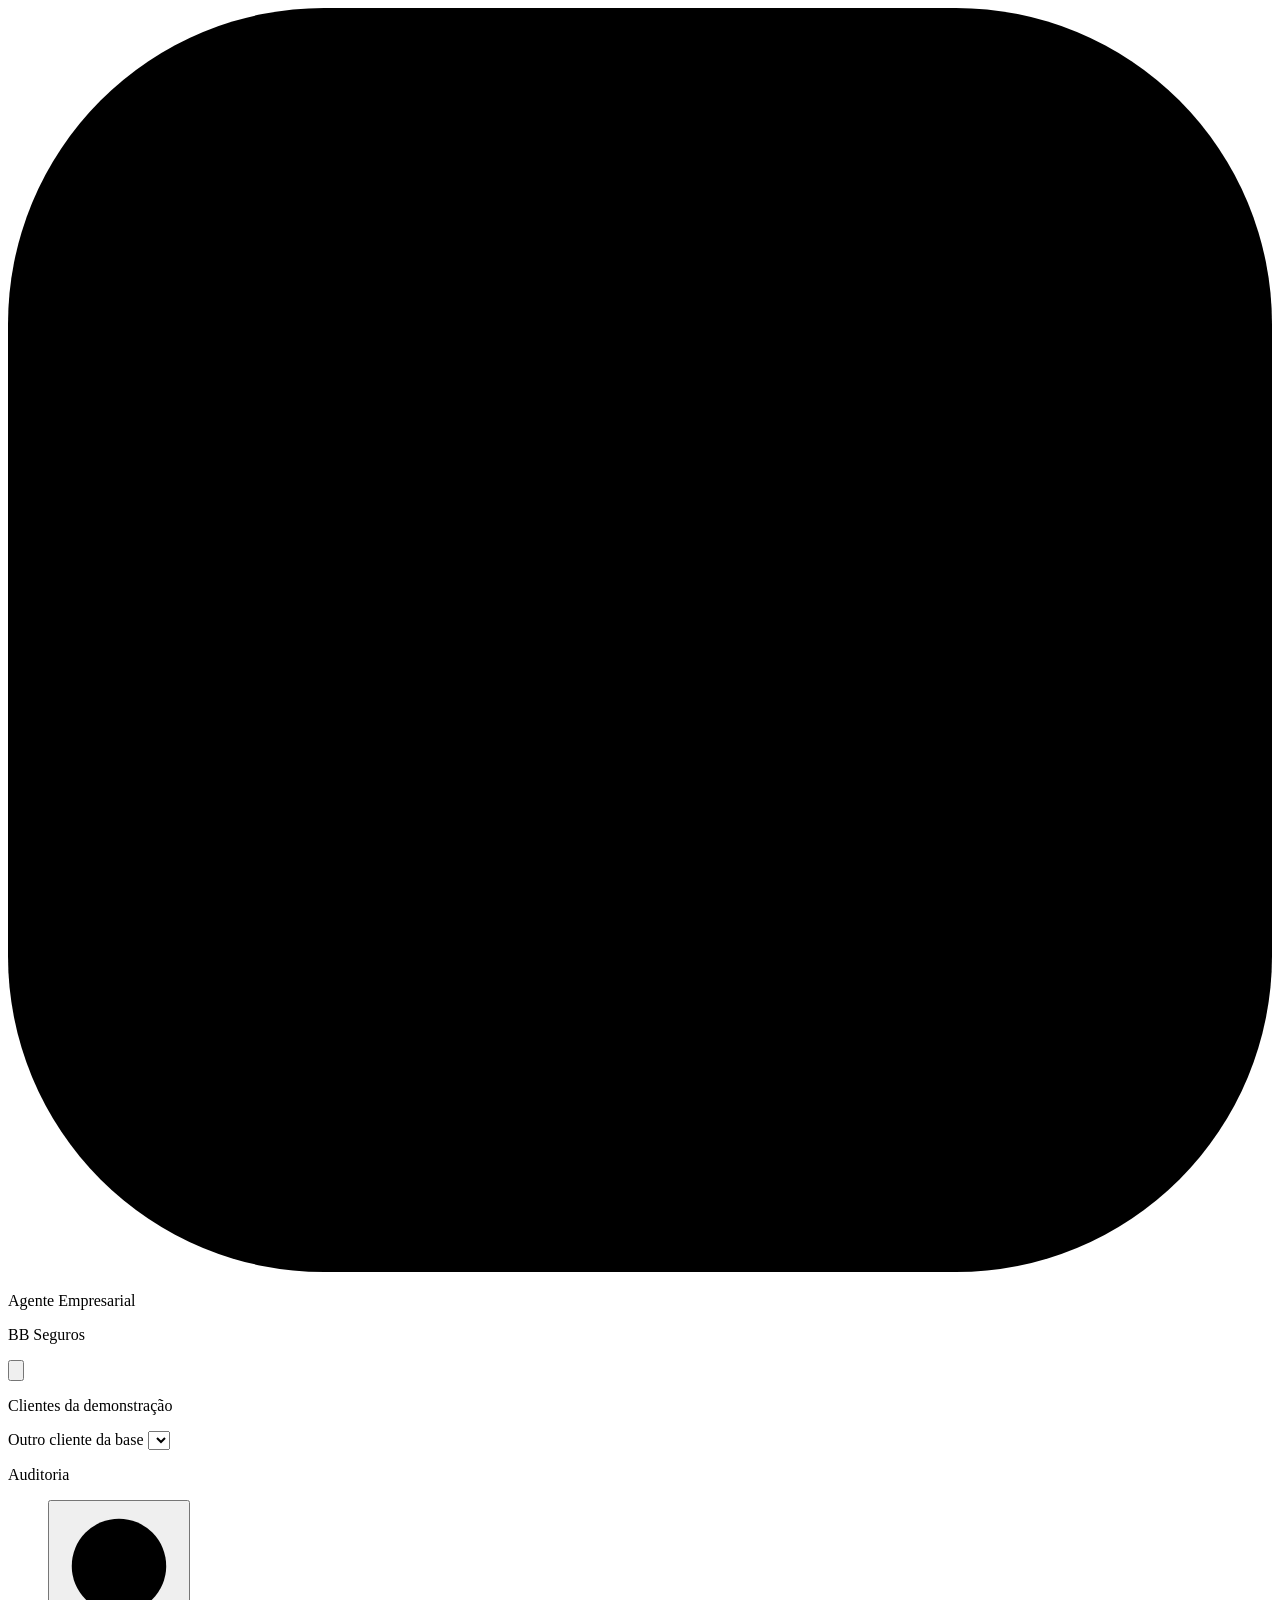
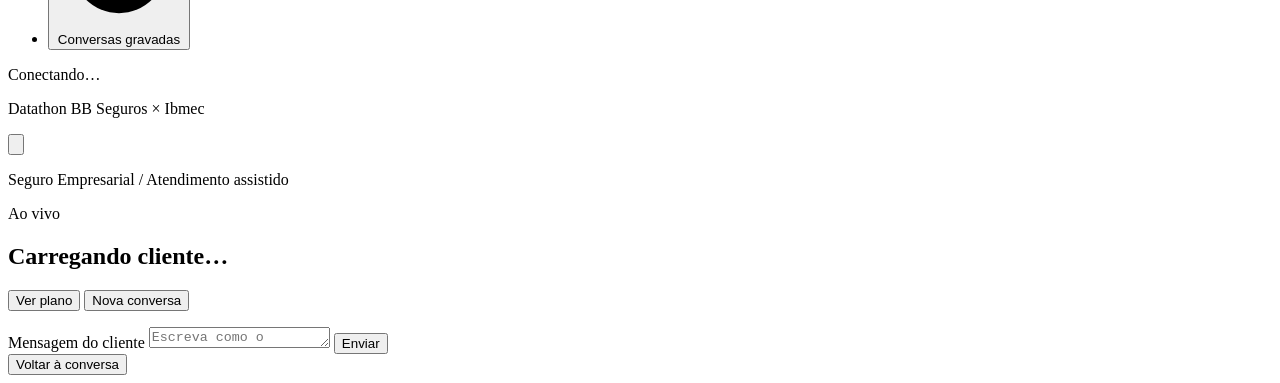
==== web/index.html @ fc597928 "Fase 6: interface com etapas do agente ao vivo e modo de reprodução - FastAPI + página estática; SSE" ====
<!doctype html>
<html lang="pt-BR">
<head>
  <meta charset="utf-8">
  <meta name="viewport" content="width=device-width, initial-scale=1">
  <title>Agente Empresarial · BB Seguros</title>
  <meta name="description" content="Agente de vendas do Seguro Empresarial BB Seguros: plano personalizado com cláusulas citadas e decisões explicáveis.">
  <link rel="preconnect" href="https://fonts.googleapis.com">
  <link rel="preconnect" href="https://fonts.gstatic.com" crossorigin>
  <!-- taste-skill-ignore: Plex Mono só nos ids --><link href="https://fonts.googleapis.com/css2?family=IBM+Plex+Mono:wght@400;500&family=IBM+Plex+Sans:wght@400;500;600&display=swap" rel="stylesheet">
  <link rel="stylesheet" href="/estatico/estilo.css">
  <link rel="icon" href="data:image/svg+xml,%3Csvg xmlns='http://www.w3.org/2000/svg' viewBox='0 0 24 24'%3E%3Crect width='24' height='24' rx='6' fill='%23fcfc30'/%3E%3Cpath d='M12 5l6 2.4v4.3c0 3.6-2.5 6.3-6 7.3-3.5-1-6-3.7-6-7.3V7.4z' fill='%23002555'/%3E%3C/svg%3E">
</head>
<body>
<div class="moldura">
  <aside class="lateral" id="lateral" aria-label="Navegação">
    <div class="marca">
      <svg class="marca-simbolo" viewBox="0 0 24 24" aria-hidden="true">
        <rect width="24" height="24" rx="6" fill="var(--marca)"/>
        <path d="M12 5l6 2.4v4.3c0 3.6-2.5 6.3-6 7.3-3.5-1-6-3.7-6-7.3V7.4z" fill="var(--primary)"/>
        <path d="M9.2 12.1l2 2 3.8-4" fill="none" stroke="var(--marca)" stroke-width="1.6" stroke-linecap="round" stroke-linejoin="round"/>
      </svg>
      <div>
        <p class="marca-nome">Agente Empresarial</p>
        <p class="marca-escopo">BB Seguros</p>
      </div>
      <button class="fechar-menu" id="fechar-menu" aria-label="Fechar menu">
        <svg viewBox="0 0 16 16" aria-hidden="true"><path d="M4 4l8 8M12 4l-8 8"/></svg>
      </button>
    </div>

    <nav class="nav">
      <p class="grupo" id="g-personas">Clientes da demonstração</p>
      <ul class="lista" id="lista-personas" aria-labelledby="g-personas"></ul>

      <label class="grupo" for="outro-cliente">Outro cliente da base</label>
      <select id="outro-cliente" class="seletor"></select>

      <p class="grupo" id="g-auditoria">Auditoria</p>
      <ul class="lista" aria-labelledby="g-auditoria">
        <li><button class="nav-item" id="abrir-gravacoes" aria-expanded="false" aria-controls="lista-gravacoes">
          <svg class="nav-icone" viewBox="0 0 16 16" aria-hidden="true"><circle cx="8" cy="8" r="6"/><path d="M8 4.8V8l2.2 1.4"/></svg>
          <span>Conversas gravadas</span>
        </button></li>
      </ul>
      <ul class="lista gravacoes" id="lista-gravacoes" hidden></ul>
    </nav>

    <div class="rodape-lateral" id="saude">
      <p class="saude-linha"><span class="ponto" aria-hidden="true"></span><span id="saude-texto">Conectando…</span></p>
      <p class="evento">Datathon BB Seguros × Ibmec</p>
    </div>
  </aside>

  <header class="topo">
    <button class="abrir-menu" id="abrir-menu" aria-label="Abrir menu">
      <svg viewBox="0 0 16 16" aria-hidden="true"><path d="M2.5 4.5h11M2.5 8h11M2.5 11.5h11"/></svg>
    </button>
    <p class="escopo"><span class="escopo-produto">Seguro Empresarial <span aria-hidden="true">/</span> </span><span id="escopo-cliente">Atendimento assistido</span></p>
    <p class="modo" id="modo"><span class="ponto" aria-hidden="true"></span><span id="modo-texto">Ao vivo</span></p>
  </header>

  <main class="folha">
    <section class="conversa" aria-labelledby="titulo">
      <div class="titulo-linha">
        <h1 id="titulo">Carregando cliente…</h1>
        <span class="chip-id" id="cliente-id"></span>
        <div class="acoes">
          <button class="botao secundario so-celular" id="ver-plano" aria-controls="detalhes" aria-expanded="false">Ver plano</button>
          <button class="botao secundario" id="nova">Nova conversa</button>
        </div>
      </div>
      <p class="subtitulo" id="subtitulo"></p>

      <div class="mensagens" id="mensagens" aria-live="polite"></div>

      <div class="sugestoes" id="sugestoes" aria-label="Mensagens de exemplo"></div>
      <form class="compositor" id="compositor">
        <label for="entrada" class="vh">Mensagem do cliente</label>
        <textarea id="entrada" rows="1" placeholder="Escreva como o cliente escreveria…" autocomplete="off"></textarea>
        <button type="submit" class="botao primario" id="enviar">Enviar</button>
      </form>
    </section>

    <aside class="detalhes" id="detalhes" aria-label="Plano personalizado">
      <button class="botao secundario so-celular fechar-detalhes" id="fechar-detalhes">Voltar à conversa</button>
      <div id="detalhes-conteudo"></div>
    </aside>
  </main>
</div>

<div class="popover" id="popover" role="dialog" aria-modal="false" hidden></div>
<script src="/estatico/app.js"></script>
</body>
</html>
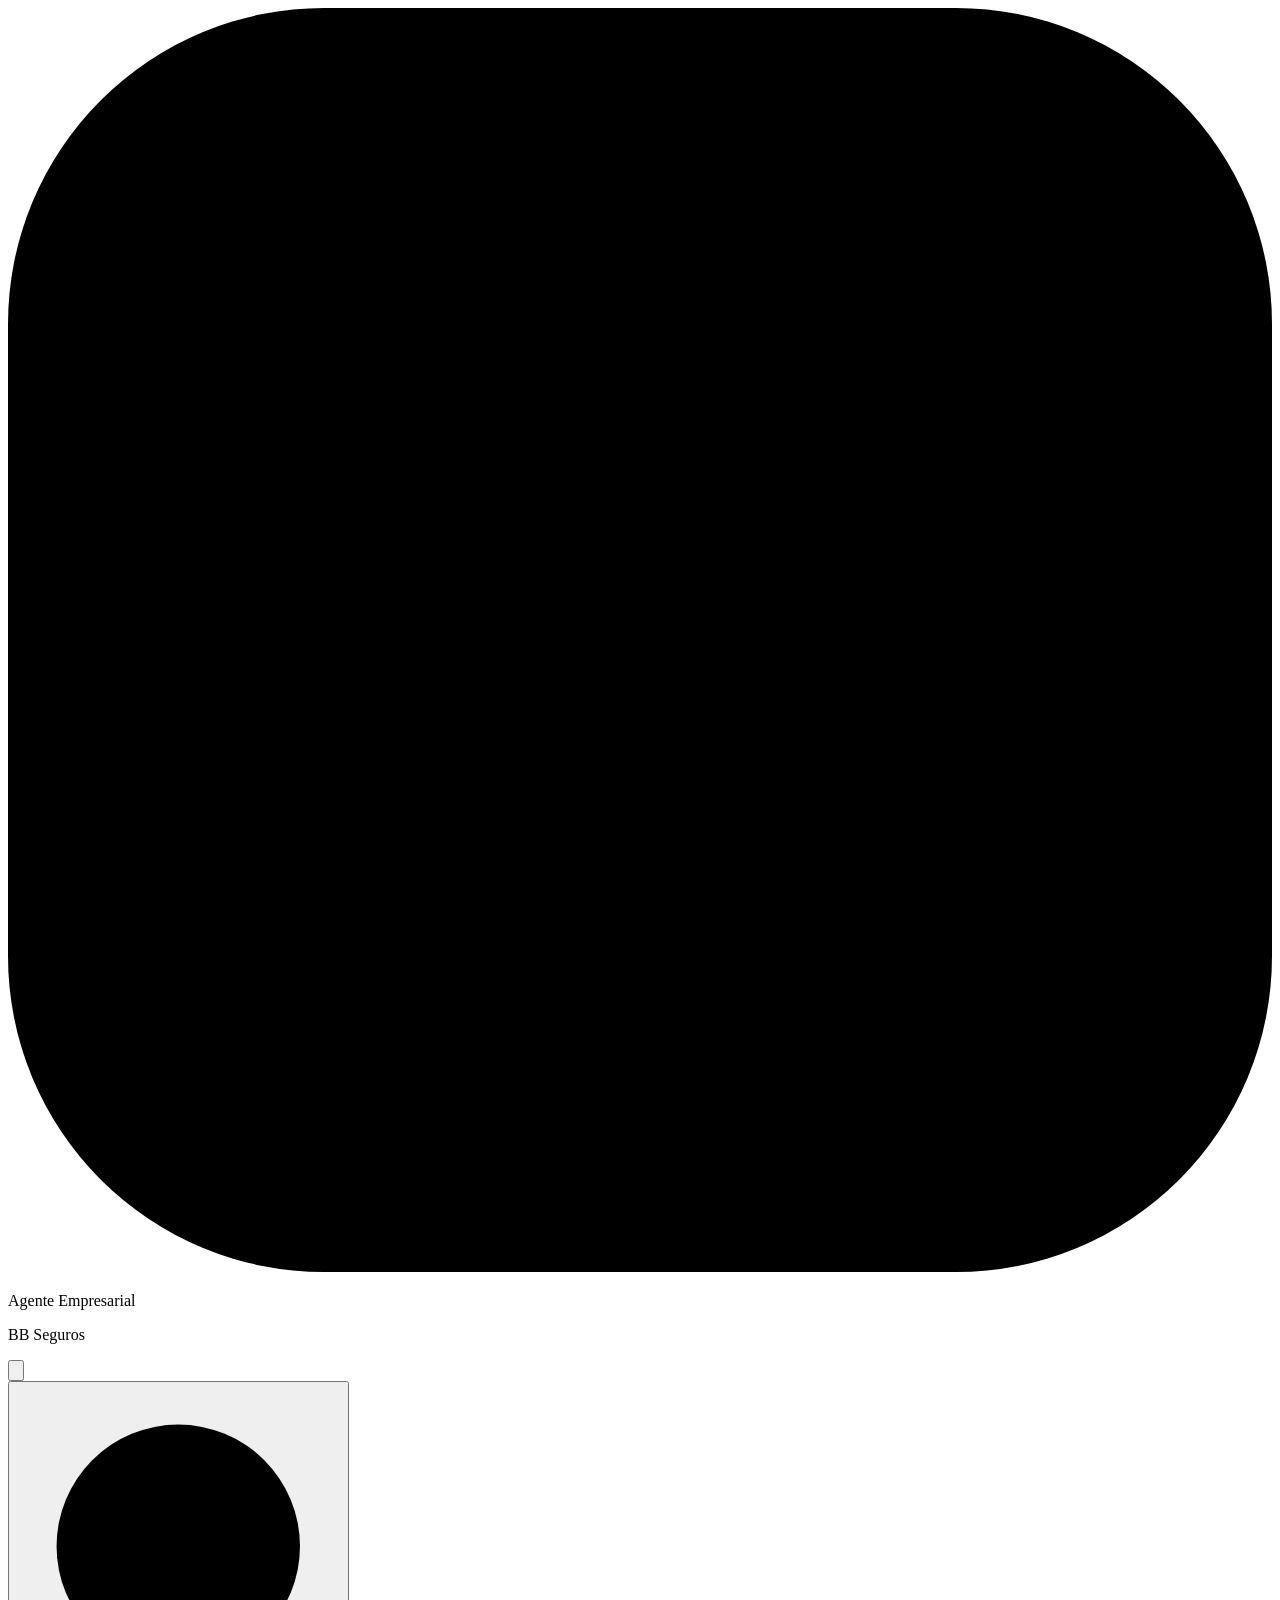
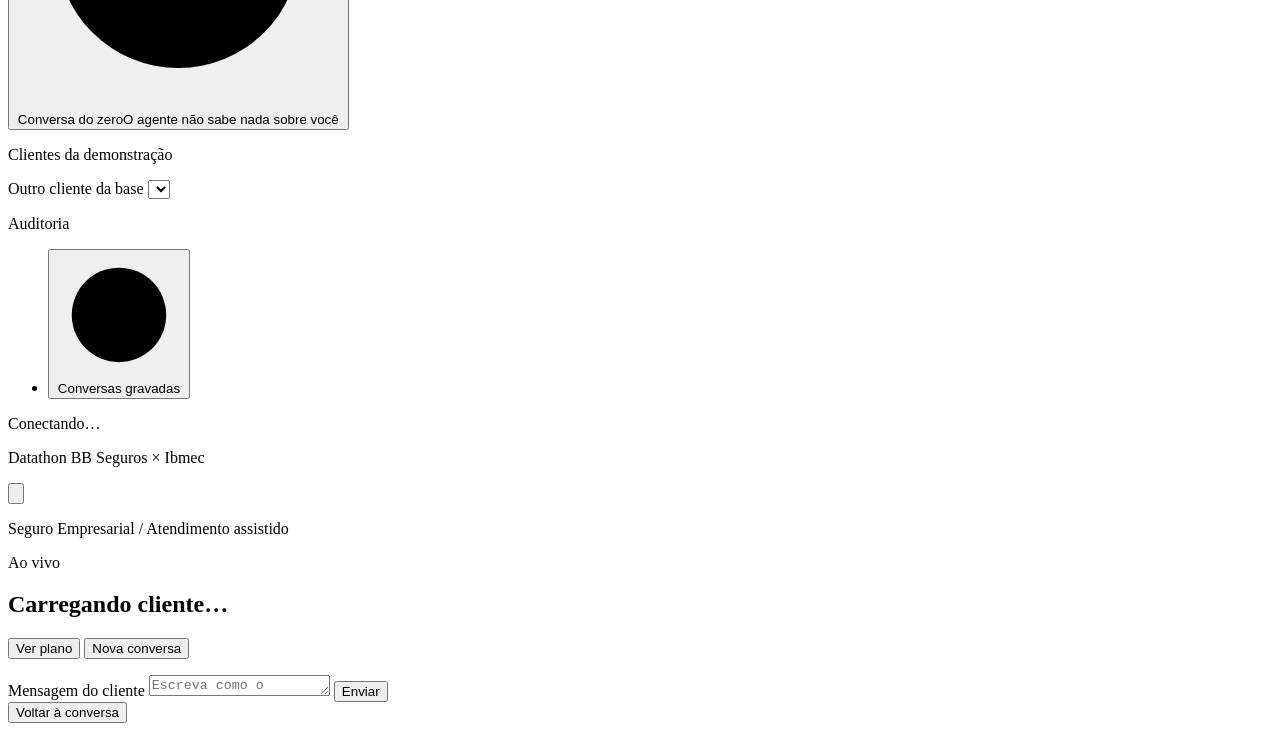
==== commit 1f28a430: "Plano cobertura por cobertura e conversa do zero - personalizacao: necessidade de cada cobertura pel" ====
--- a/web/index.html
+++ b/web/index.html
@@ -30,6 +30,11 @@
     </div>
 
     <nav class="nav">
+      <button class="nav-item nav-destaque" id="nova-descoberta" aria-current="false">
+        <svg class="nav-icone" viewBox="0 0 16 16" aria-hidden="true"><circle cx="8" cy="8" r="6"/><path d="M8 5.2v5.6M5.2 8h5.6"/></svg>
+        <span class="nav-texto"><span class="nav-titulo">Conversa do zero</span><span class="nav-sub">O agente não sabe nada sobre você</span></span>
+      </button>
+
       <p class="grupo" id="g-personas">Clientes da demonstração</p>
       <ul class="lista" id="lista-personas" aria-labelledby="g-personas"></ul>
 
